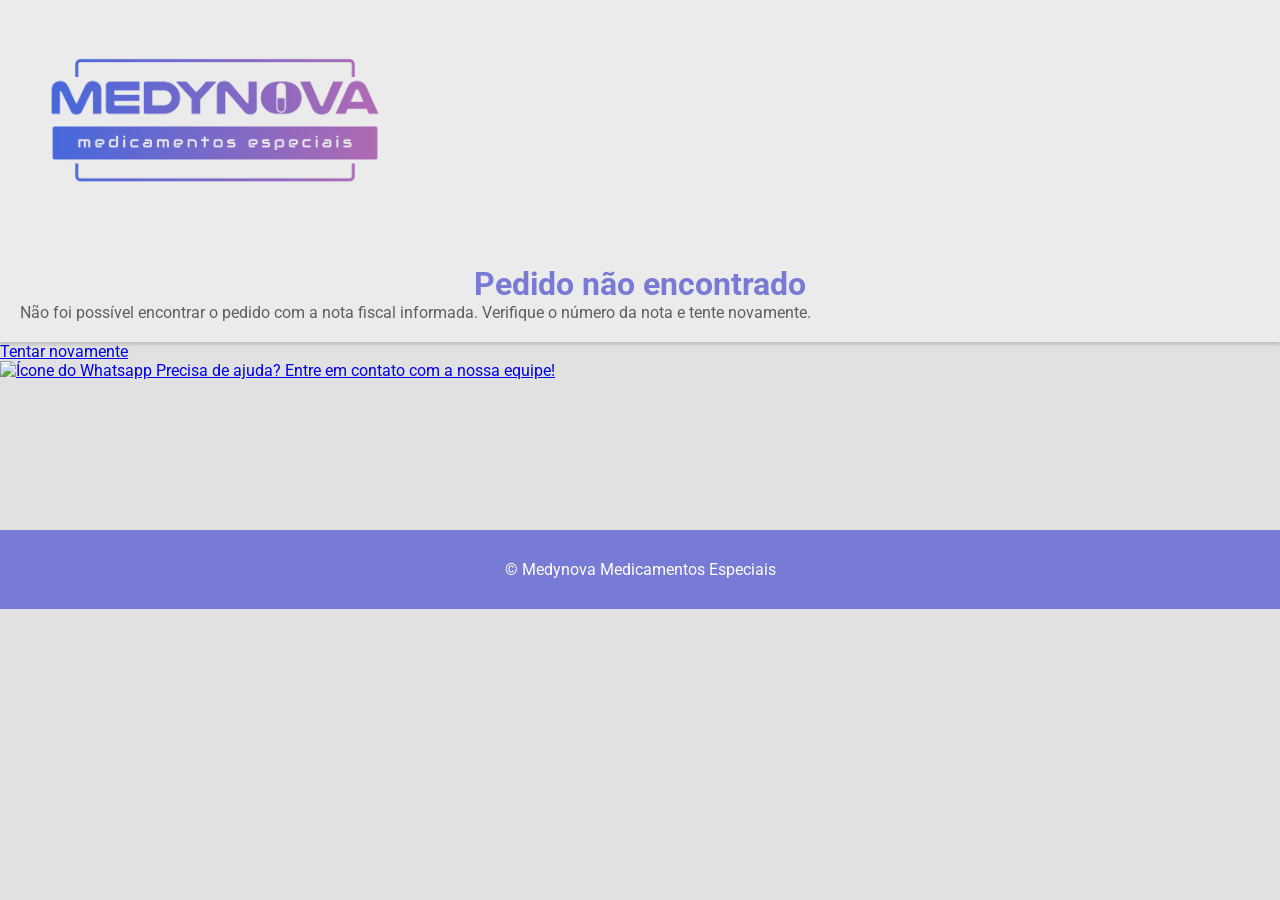
==== erro.html @ b7ae6009 "início da parte visual" ====
<!DOCTYPE html>
<html lang="pt-BR">
<head>
    <meta charset="UTF-8">
    <meta name="viewport" content="width=device-width, initial-scale=1.0">
    <title>Erro</title>
    <link rel="stylesheet" href="css/style.css">
    <link rel="preconnect" href="https://fonts.googleapis.com">
    <link rel="preconnect" href="https://fonts.gstatic.com" crossorigin>
    <link href="https://fonts.googleapis.com/css2?family=Roboto:ital,wght@0,100..900;1,100..900&display=swap" rel="stylesheet">
</head>
<body>
    <header>
        <img src="assets/logo/logo.png" alt="Logo da empresa.">
        <h1>Pedido não encontrado</h1>
        <p>Não foi possível encontrar o pedido com a nota fiscal informada. Verifique o número da nota e tente novamente.</p>
    </header>

    <a href="index.html">Tentar novamente</a>

    <a href="https://wa.me/558195473934"
        class="whatsapp-link"
        target="_blank"
        aria-label="Falar com o atendimento no Whatsapp">

        <img src="assets/icons/whatsapp-logo.png" alt="Ícone do Whatsapp">
        <span>Precisa de ajuda? Entre em contato com a nossa equipe!</span>
    </a>

    <footer class="footer"> <p>&copy; Medynova Medicamentos Especiais </p></footer>
</body>
</html>
---- css/style.css ----
* {
    margin: 0;
    padding: 0;
    box-sizing: border-box;
}

body {
    font-family: "Roboto", Arial, sans-serif;
    font-weight: 400;
    background: #e1e1e1;
    color: #5f5f5f ;
    display: flex;
    flex-direction: column;
    
}

header {
    background: #ebebeb;
    padding: 20px;
    box-shadow: 0 2px 4px rgba(0, 0, 0, 0.2);
}

header img {
    width: 350px;
    margin-top: 25px;
    margin-left: 20px;
    margin-bottom: -10px;
}

h1 {
    margin-top: 80px ;
    text-align: center;
    color: #777BD6 ;
}

.container {
    padding: 20px;
}

.card {
    background: #fff;
    padding: 20px;
    border-radius: 10px;
    box-shadow: 0 2px 4px rgba(0, 0, 0, 0.4);
    width: 344px;
    min-height: 208px;
    margin: 0 auto;
}

.card h2 {
    margin-top: -10px;
}

.card h3 {
    margin-left: 30px;
}

.status-step {
    display: flex;
    flex-direction: column;
    align-items: center;
    width: 25%;
    text-align: center;
    position: relative;
}

.status-step img {
    width: 50px;
    margin-bottom: 8px;
    z-index: 1000;
}

.status-step.ativo img {
    filter: none;
}

.status-step.inativo img {
    filter: grayscale(100%);
}

.status-step.inativo .status-local,
.status-step.inativo .status-data {
    visibility: hidden;
}

.status-timeline {
    display: flex;
    justify-content: space-between;
    align-items: flex-start;
    position: relative;
}

.status-timeline::before {
    content: "";
    position: absolute;
    top: 20px;
    left: 12%;
    right: 12%;
    height: 2px;
    background: #d0d0d0;
    z-index: 0;
}

.status-step img {
    background: white;
    padding: 5px;
    z-index: 1;
}


footer {
    background: #777BD6;
    padding: 30px;
    text-align: center;
    color: #fff;
    margin-top: 150px;
}
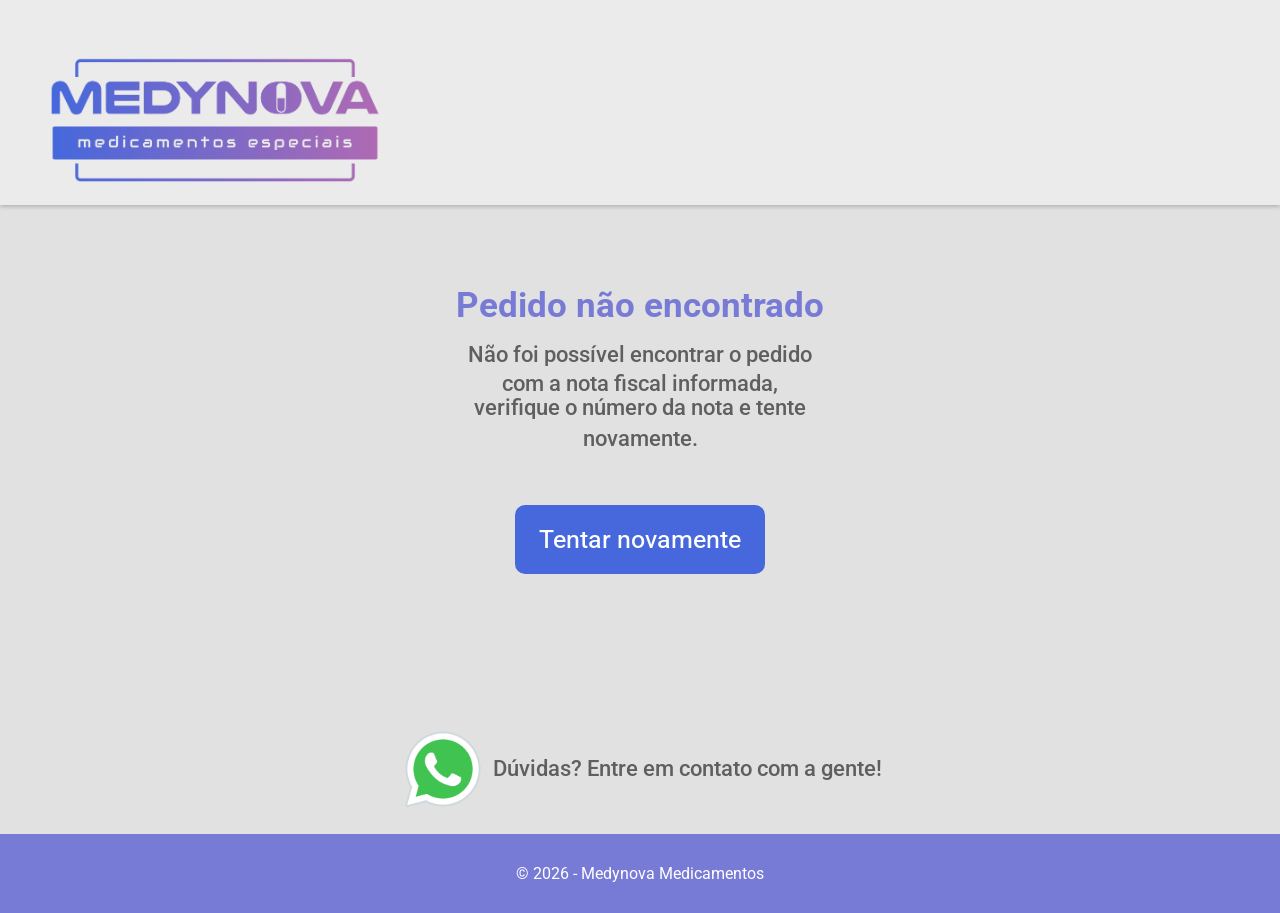
==== commit fd853914: "html e css mobile prontos! :star:" ====
--- a/erro.html
+++ b/erro.html
@@ -8,25 +8,35 @@
     <link rel="preconnect" href="https://fonts.googleapis.com">
     <link rel="preconnect" href="https://fonts.gstatic.com" crossorigin>
     <link href="https://fonts.googleapis.com/css2?family=Roboto:ital,wght@0,100..900;1,100..900&display=swap" rel="stylesheet">
+    <!-- <link rel="shortcut icon" href="favicon.ico" type="image/x-icon"> -->
 </head>
+
 <body>
     <header>
         <img src="assets/logo/logo.png" alt="Logo da empresa.">
-        <h1>Pedido não encontrado</h1>
-        <p>Não foi possível encontrar o pedido com a nota fiscal informada. Verifique o número da nota e tente novamente.</p>
     </header>
 
-    <a href="index.html">Tentar novamente</a>
+    <main class="erro-page">
+        <h1>Pedido não encontrado</h1>
+        <p class="erro-subtitulo">Não foi possível encontrar o pedido com a nota fiscal informada,</p>
 
-    <a href="https://wa.me/558195473934"
-        class="whatsapp-link"
-        target="_blank"
-        aria-label="Falar com o atendimento no Whatsapp">
+        <p class="erro-descricao">verifique o número da nota e tente novamente.</p>
+        <a href="index.html" class="btn-voltar">
+            Tentar novamente
+        </a>
 
-        <img src="assets/icons/whatsapp-logo.png" alt="Ícone do Whatsapp">
-        <span>Precisa de ajuda? Entre em contato com a nossa equipe!</span>
-    </a>
+        <a href="https://wa.me/558195473934"
+           class="whatsapp-link"
+           target="_blank">
 
-    <footer class="footer"> <p>&copy; Medynova Medicamentos Especiais </p></footer>
+            <img src="assets/icons/whatsapp-logo.png" alt="WhatsApp">
+            <span>Dúvidas? Entre em contato com a gente!</span>
+        </a>
+    </main>
+
+    <footer>
+        <p>&copy; 2026 - Medynova Medicamentos</p>
+    </footer>
 </body>
-</html>+</html>
+
--- a/css/style.css
+++ b/css/style.css
@@ -11,6 +11,7 @@
     color: #5f5f5f ;
     display: flex;
     flex-direction: column;
+    min-height: 100vh;
     
 }
 
@@ -27,10 +28,11 @@
     margin-bottom: -10px;
 }
 
-h1 {
+.situacao-pedido {
     margin-top: 80px ;
     text-align: center;
     color: #777BD6 ;
+    font-size: 35px;
 }
 
 .container {
@@ -42,17 +44,23 @@
     padding: 20px;
     border-radius: 10px;
     box-shadow: 0 2px 4px rgba(0, 0, 0, 0.4);
-    width: 344px;
-    min-height: 208px;
+    max-width: 600px; 
+    width: 100%;
     margin: 0 auto;
 }
 
+.card h2, .card h3 {
+    text-align: center;
+}
+
 .card h2 {
-    margin-top: -10px;
+    margin-top: 0;
+    margin-bottom: 8px;
 }
 
 .card h3 {
-    margin-left: 30px;
+    margin: 0 0 25px 0;
+    font-weight: 500;
 }
 
 .status-step {
@@ -67,7 +75,10 @@
 .status-step img {
     width: 50px;
     margin-bottom: 8px;
-    z-index: 1000;
+    padding: 6px;
+    background: #fff;
+    position: relative;  
+    z-index: 3;  
 }
 
 .status-step.ativo img {
@@ -85,33 +96,200 @@
 
 .status-timeline {
     display: flex;
-    justify-content: space-between;
     align-items: flex-start;
+}
+
+.status-step {
+    flex: 1;
+    text-align: center;
     position: relative;
 }
 
-.status-timeline::before {
+.status-step:not(:last-child)::after {
     content: "";
     position: absolute;
-    top: 20px;
-    left: 12%;
-    right: 12%;
-    height: 2px;
-    background: #d0d0d0;
-    z-index: 0;
-}
-
-.status-step img {
-    background: white;
-    padding: 5px;
+    top: 22px;
+    right: -25%;   
+    width: 50%;    
+    height: 4px;
+    background: #b5b5b5;
+    border-radius: 50px;
     z-index: 1;
 }
 
+.status-step.ativo:not(:last-child)::after {
+    background: #4668DC;
+}
+
+.status-titulo {
+    margin-top: -10px;
+    text-align: center;
+    font-weight: 500;
+}
+
+.status-local {
+    color: #4668DC;
+    font-weight: 400;
+}
+
+.status-data {
+    color: #4668DC;
+    font-weight: 400;
+    font-size: 14px;
+}
+
+.status-hora {
+    color: #4668DC;
+    font-weight: 400;
+}
+
+.btn-voltar {
+    display: block;
+    width: 250px;
+    margin: 30px auto;
+    padding: 20px 0;
+    background: #4668DC;
+    color: #fff;
+    text-align: center;
+    font-size: 25px;
+    font-weight: 450;
+    border-radius: 10px;
+    text-decoration: none;
+    transition: background 0.4s ease;
+}
+
+.btn-voltar:hover {
+    background: #3b57a1;
+}
 
 footer {
     background: #777BD6;
     padding: 30px;
     text-align: center;
     color: #fff;
-    margin-top: 150px;
+    margin-top: auto;
+}
+
+/* TELA DE CONSULTA */
+
+.container-1 h1 {
+    margin-top: 80px ;
+    text-align: center;
+    color: #777BD6 ;
+    font-size: 35px;
+}
+
+.container-1 p{
+    text-align: center;
+    margin: 10px 15px;
+    color: #5f5f5f ;
+    font-size: 23px;
+    font-weight: 450;
+}
+
+.form-consulta {
+    display: flex;
+    flex-direction: column;
+    align-items: center;
+    gap: 10px;
+    margin-top: 20px;
+}
+
+.form-consulta input {
+    padding: 20px;
+    font-size: 16px;
+    border: 1px solid #ccc;
+    border-radius: 10px;
+    width: 300px;
+    box-shadow: 0 2px 4px rgba(0, 0, 0, 0.4);
+}
+
+.form-consulta input:focus {
+    border-color: #4668DC;
+    outline: none;
+}
+
+.form-consulta label {
+    font-size: 20px;
+    color: #5f5f5f ;
+    font-weight: 450;
+}
+
+.form-consulta a{
+    display: block;
+    width: 250px;
+    margin: 30px auto;
+    padding: 20px 0;
+    background: #4668DC;
+    color: #fff;
+    text-align: center;
+    font-size: 25px;
+    font-weight: 450;
+    border-radius: 10px;
+    text-decoration: none;
+    transition: background 0.4s ease;
+}
+
+
+.form-consulta a:hover {
+    background: #3b57a1;
+}
+
+/* TELA DE ERRO */
+
+.erro-page {
+    flex: 1;
+    display: flex;
+    flex-direction: column;
+    align-items: center;
+    justify-content: flex-start;
+    padding: 40px 20px 20px 20px; 
+    text-align: center;
+}
+
+
+.erro-page h1 {
+    color: #777BD6 ;
+    font-size: 35px;
+    margin-top: 40px;
+    margin-bottom: 15px;
+}
+
+.erro-subtitulo {
+    font-size: 22px;
+    line-height: 1.3;
+    margin-bottom: -5px;
+    color: #5f5f5f;
+    max-width: 360px;
+    font-weight: 500;
+}
+
+.erro-descricao {
+    font-size: 22px;
+    line-height: 1.4;
+    font-weight: 500;
+    margin-bottom: 20px;
+    color: #5f5f5f;
+    max-width: 380px;
+}
+
+
+.whatsapp-link {
+    display: flex;
+    align-items: center;
+    gap: 15px;
+    margin-top: 120px;
+    text-decoration: none;
+    color: #5f5f5f;
+}
+
+.whatsapp-link img {
+    width: 90px;
+}
+
+span {
+    font-size: 22px;
+    font-weight: 500;
+    margin-left: -10px;
+    text-align: start;
 }
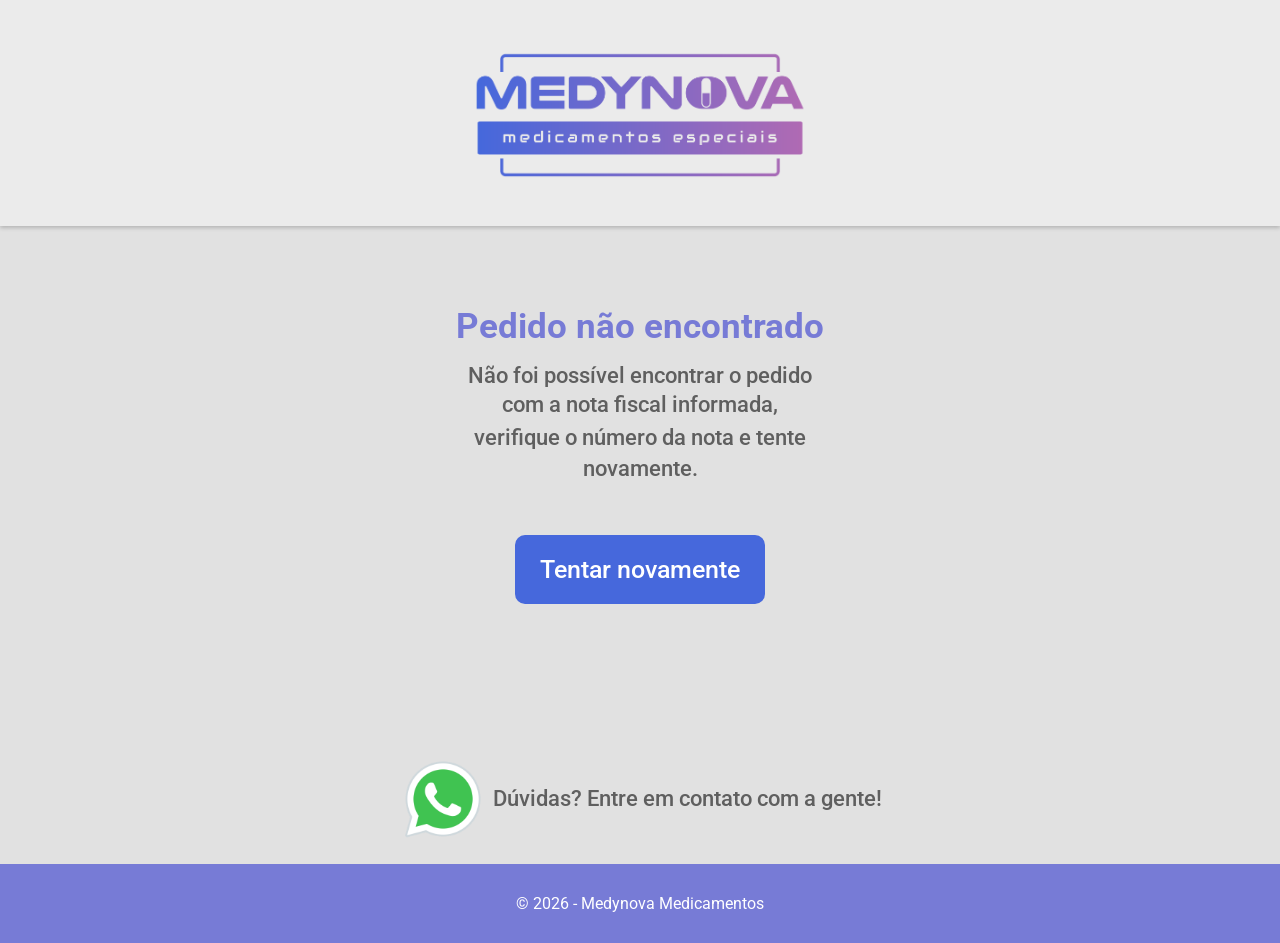
==== commit 04581f14: "front ok, início do js :cat:" ====
--- a/erro.html
+++ b/erro.html
@@ -5,10 +5,8 @@
     <meta name="viewport" content="width=device-width, initial-scale=1.0">
     <title>Erro</title>
     <link rel="stylesheet" href="css/style.css">
-    <link rel="preconnect" href="https://fonts.googleapis.com">
-    <link rel="preconnect" href="https://fonts.gstatic.com" crossorigin>
-    <link href="https://fonts.googleapis.com/css2?family=Roboto:ital,wght@0,100..900;1,100..900&display=swap" rel="stylesheet">
-    <!-- <link rel="shortcut icon" href="favicon.ico" type="image/x-icon"> -->
+    <link href="https://fonts.googleapis.com/css2?family=Roboto:wght@400;500;600;700&display=swap" rel="stylesheet">
+    <link rel="shortcut icon" href="assets/icons/favicon.png" type="image/png">
 </head>
 
 <body>
--- a/css/style.css
+++ b/css/style.css
@@ -11,28 +11,31 @@
     color: #5f5f5f ;
     display: flex;
     flex-direction: column;
-    min-height: 100vh;
-    
+    min-height: 100vh;    
+}
+
+h1 {
+    color: #777BD6 ;
+    font-size: 35px;
 }
 
 header {
     background: #ebebeb;
     padding: 20px;
     box-shadow: 0 2px 4px rgba(0, 0, 0, 0.2);
+    display: flex;
+    justify-content: center;
 }
 
 header img {
-    width: 350px;
-    margin-top: 25px;
-    margin-left: 20px;
-    margin-bottom: -10px;
+    width: 100%;
+    max-width: 350px;
+    margin: 20px 0;
 }
 
 .situacao-pedido {
     margin-top: 80px ;
     text-align: center;
-    color: #777BD6 ;
-    font-size: 35px;
 }
 
 .container {
@@ -61,15 +64,6 @@
 .card h3 {
     margin: 0 0 25px 0;
     font-weight: 500;
-}
-
-.status-step {
-    display: flex;
-    flex-direction: column;
-    align-items: center;
-    width: 25%;
-    text-align: center;
-    position: relative;
 }
 
 .status-step img {
@@ -152,14 +146,19 @@
     color: #fff;
     text-align: center;
     font-size: 25px;
-    font-weight: 450;
+    font-weight: 500;
     border-radius: 10px;
     text-decoration: none;
+    cursor: pointer;
     transition: background 0.4s ease;
 }
 
 .btn-voltar:hover {
     background: #3b57a1;
+}
+
+.btn-voltar:active {
+    transform: scale(0.98);
 }
 
 footer {
@@ -172,11 +171,10 @@
 
 /* TELA DE CONSULTA */
 
+
 .container-1 h1 {
     margin-top: 80px ;
     text-align: center;
-    color: #777BD6 ;
-    font-size: 35px;
 }
 
 .container-1 p{
@@ -184,7 +182,7 @@
     margin: 10px 15px;
     color: #5f5f5f ;
     font-size: 23px;
-    font-weight: 450;
+    font-weight: 400;
 }
 
 .form-consulta {
@@ -212,10 +210,10 @@
 .form-consulta label {
     font-size: 20px;
     color: #5f5f5f ;
-    font-weight: 450;
-}
-
-.form-consulta a{
+    font-weight: 500;
+}
+
+.form-consulta button {
     display: block;
     width: 250px;
     margin: 30px auto;
@@ -224,16 +222,24 @@
     color: #fff;
     text-align: center;
     font-size: 25px;
-    font-weight: 450;
-    border-radius: 10px;
-    text-decoration: none;
-    transition: background 0.4s ease;
-}
-
-
-.form-consulta a:hover {
+    font-family:"Roboto", Arial, sans-serif;
+    font-weight: 500;
+    border-radius: 10px;
+    border: none;
+    outline: none;
+    cursor: pointer;
+    transition: background 0.4s ease, transform 0.1s ease;
+}
+
+.form-consulta button:active {
+    transform: scale(0.98);
+}
+
+.form-consulta button:hover {
     background: #3b57a1;
 }
+
+
 
 /* TELA DE ERRO */
 
@@ -249,8 +255,6 @@
 
 
 .erro-page h1 {
-    color: #777BD6 ;
-    font-size: 35px;
     margin-top: 40px;
     margin-bottom: 15px;
 }
@@ -258,7 +262,7 @@
 .erro-subtitulo {
     font-size: 22px;
     line-height: 1.3;
-    margin-bottom: -5px;
+    margin-bottom: 4px;
     color: #5f5f5f;
     max-width: 360px;
     font-weight: 500;
@@ -287,7 +291,7 @@
     width: 90px;
 }
 
-span {
+.whatsapp-link span {
     font-size: 22px;
     font-weight: 500;
     margin-left: -10px;
